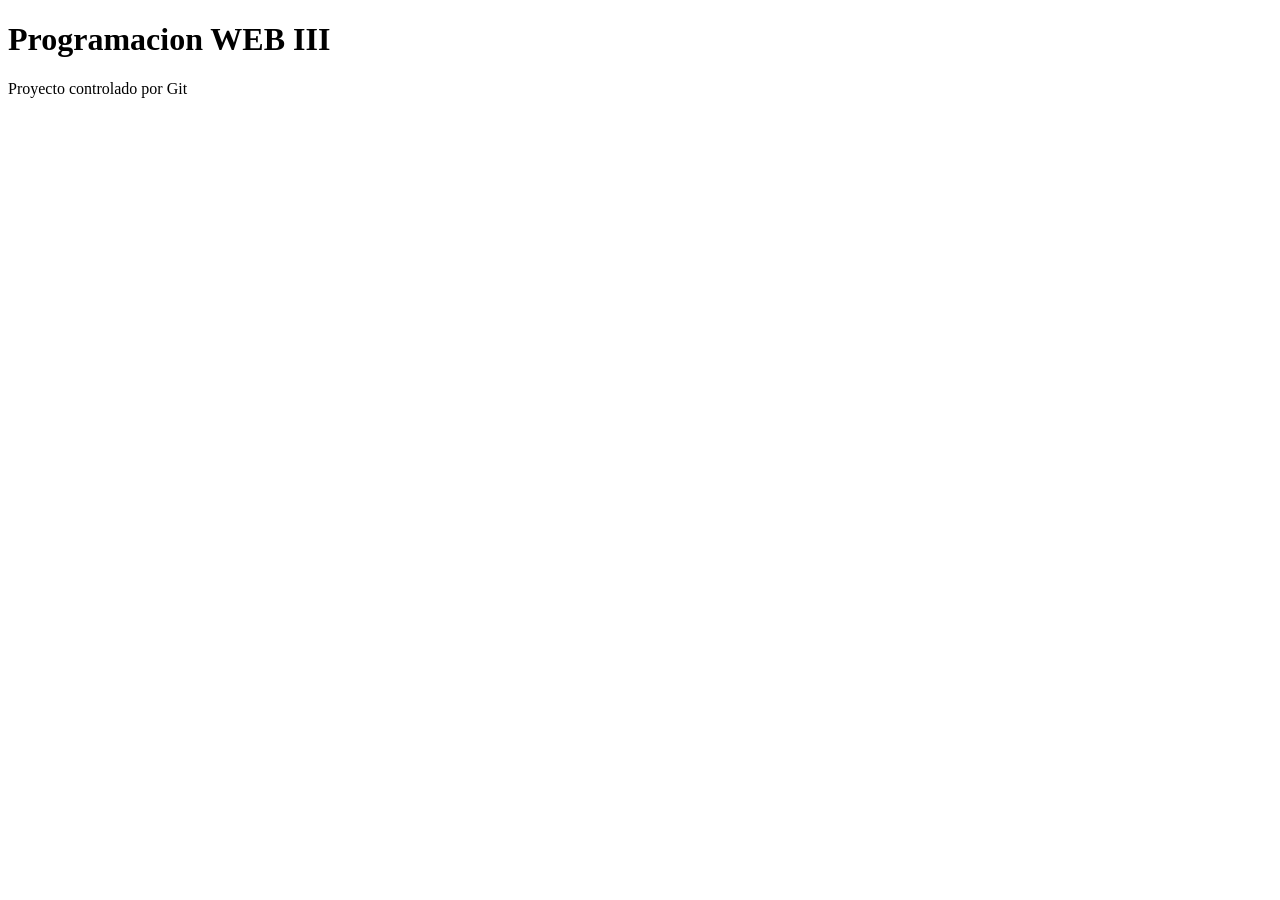
==== index.html @ 03a31715 "Crea pagina principal" ====
<!DOCTYPE html>
<html lang="en">
<head>
    <meta charset="UTF-8">
    <meta name="viewport" content="width=device-width, initial-scale=1.0">
    <title>Mi proyecto Git</title>
</head>
<body>
    <h1>Programacion WEB III</h1>
    
    <p>Proyecto controlado por Git</p>
</body>
</html>
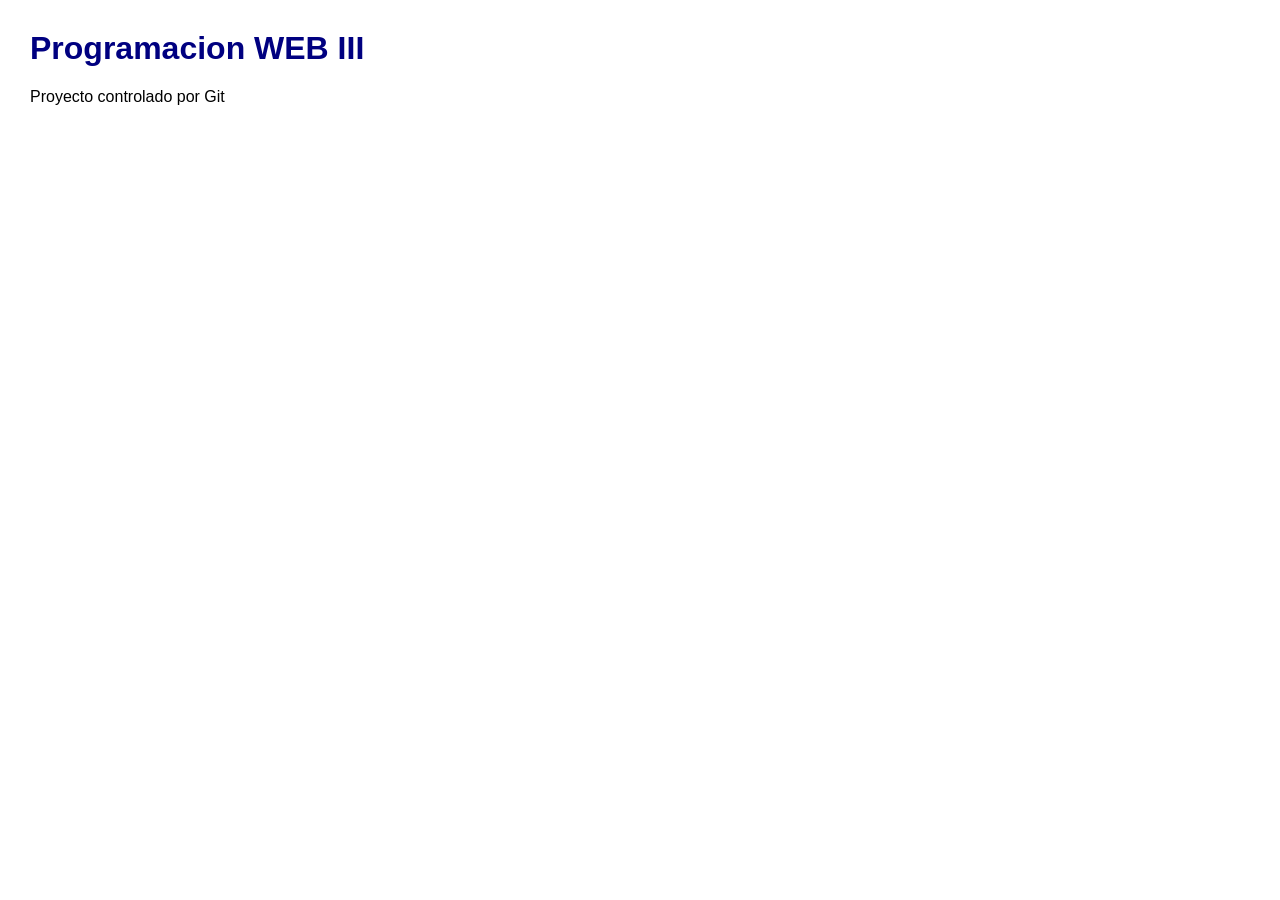
==== commit d2818c68: "Agrega estilos a la pagina" ====
--- a/index.html
+++ b/index.html
@@ -3,11 +3,12 @@
 <head>
     <meta charset="UTF-8">
     <meta name="viewport" content="width=device-width, initial-scale=1.0">
+    <link rel="stylesheet" href="estilo.css">
     <title>Mi proyecto Git</title>
 </head>
 <body>
     <h1>Programacion WEB III</h1>
-    
+
     <p>Proyecto controlado por Git</p>
 </body>
 </html>
--- a/estilo.css
+++ b/estilo.css
@@ -0,0 +1,8 @@
+body{
+    font-family: Arial, Helvetica, sans-serif;
+    margin: 30px;
+}
+
+h1{
+    color: navy;
+}
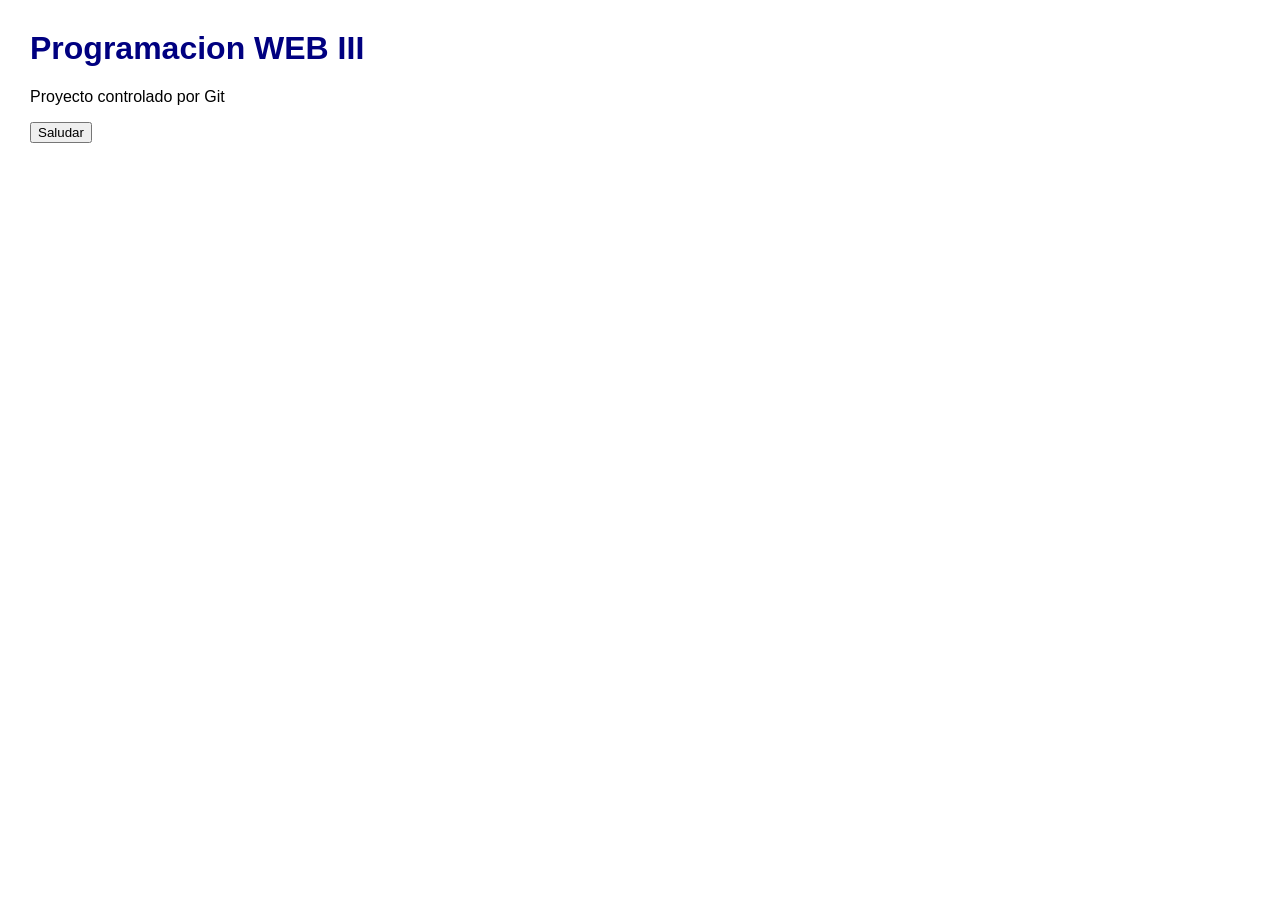
==== commit 9398aa73: "Agrega boton de saludo" ====
--- a/index.html
+++ b/index.html
@@ -10,5 +10,9 @@
     <h1>Programacion WEB III</h1>
 
     <p>Proyecto controlado por Git</p>
+
+    <button onclick="Saludar()">Saludar</button>
+
+    <script src="app.js"></script>
 </body>
 </html>
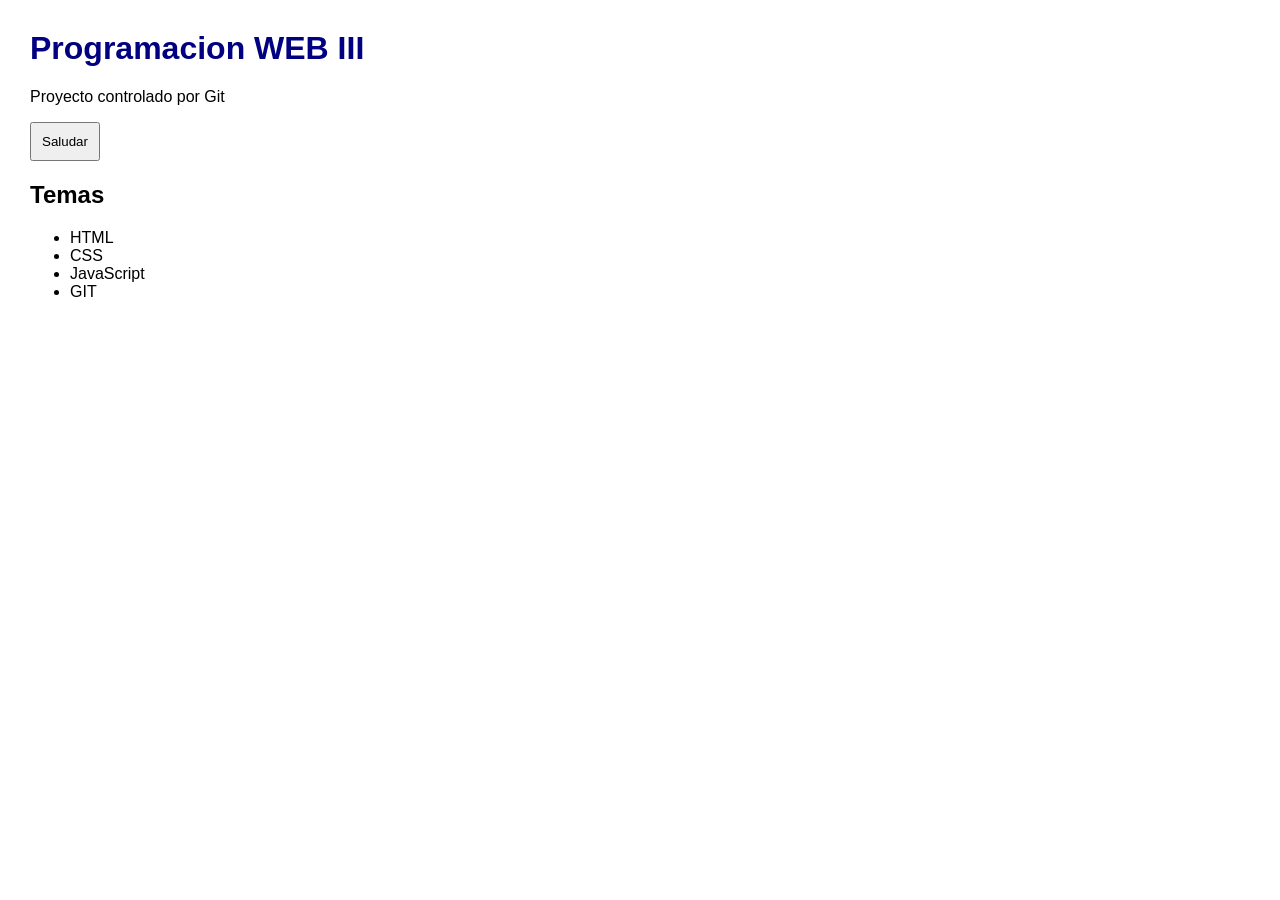
==== commit fc73db8e: "Agrega tema y mejora estilos" ====
--- a/index.html
+++ b/index.html
@@ -13,6 +13,14 @@
 
     <button onclick="Saludar()">Saludar</button>
 
+    <h2>Temas</h2>
+    <ul>
+        <li>HTML</li>
+        <li>CSS</li>
+        <li>JavaScript</li>
+        <li>GIT</li>
+    </ul>
+
     <script src="app.js"></script>
 </body>
 </html>
--- a/estilo.css
+++ b/estilo.css
@@ -5,4 +5,9 @@
 
 h1{
     color: navy;
+}
+
+button{
+    padding: 10px;
+    cursor: pointer;
 }
